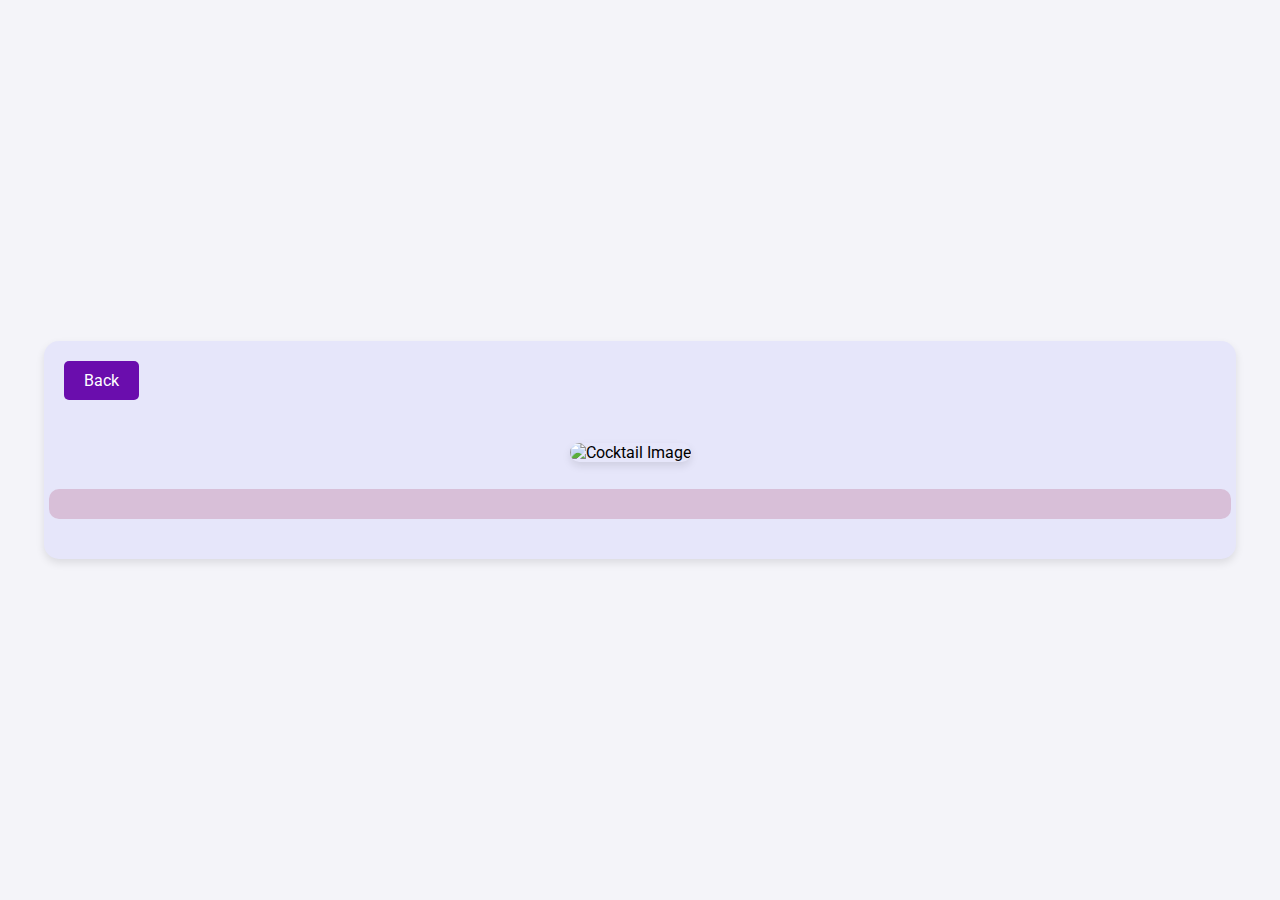
==== cocktail/index.html @ a7f066e1 "fix: Seach bar responsive" ====
<!DOCTYPE html>
<html lang="en">
  <head>
    <meta charset="UTF-8" />
    <meta name="viewport" content="width=device-width, initial-scale=1.0" />
    <title>Cocktail Details</title>
    <link rel="stylesheet" href="cocktail.css" />
  </head>
  <body>
    <div id="cocktail-detail" class="container">
      <a href="index.html" class="back-button">Back</a>
      <h1 id="cocktail-title" class="text-3xl font-bold mb-4"></h1>
      <div id="cocktail-content" class="cocktail-content">
        <div class="cocktail-main">
          <img id="cocktail-image" class="cocktail-image" src="" alt="Cocktail Image" />
          <ul id="cocktail-ingredients" class="cocktail-ingredients"></ul>
        </div>
        <div id="cocktail-info-instructions" class="cocktail-info-instructions">
          <div id="cocktail-info" class="cocktail-info"></div>
          <div id="cocktail-instructions" class="cocktail-instructions"></div>
        </div>
      </div>
    </div>

    <script src="cocktail.js"></script>
  </body>
</html>
---- cocktail/cocktail.css ----
/* styles.css */

@import url('https://fonts.googleapis.com/css2?family=Roboto:wght@400;700&display=swap');

body {
  font-family: 'Roboto', sans-serif;
  background-color: #f4f4f9;
  margin: 0;
  padding: 0;
  display: flex;
  justify-content: center;
  align-items: center;
  min-height: 100vh;
}

.container {
  background-color: #e6e6fa; /* Color morado muy claro */
  border-radius: 15px;
  box-shadow: 0 4px 8px rgba(0, 0, 0, 0.1);
  padding: 20px;
  max-width: 90%;
  width: 100%;
  margin: 20px;
  transition: transform 0.3s, box-shadow 0.3s;
}

.container:hover {
  transform: translateY(-5px);
  box-shadow: 0 8px 16px rgba(0, 0, 0, 0.2);
}

.back-button {
  display: inline-block;
  margin-bottom: 10px; /* Reduce bottom margin */
  padding: 10px 20px;
  background-color: #6a0dad;
  color: #fff;
  text-decoration: none;
  border-radius: 5px;
  transition: background-color 0.3s, transform 0.3s;
}

.back-button:hover {
  background-color: #4b0082;
  transform: translateY(-2px);
}

#cocktail-title {
  font-size: 2.5rem;
  margin-bottom: 20px;
  text-align: center;
  color: #4b0082;
}

.cocktail-content {
  display: flex;
  flex-direction: column;
  align-items: center;
}

.cocktail-main {
  display: flex;
  flex-direction: column;
  align-items: center;
  justify-content: center;
  gap: 20px;
  margin-bottom: 20px;
}

.cocktail-image {
  width: 100%;
  max-width: 250px;
  height: auto;
  object-fit: cover;
  border-radius: 10px;
  box-shadow: 0 4px 8px rgba(0, 0, 0, 0.1);
}

.cocktail-ingredients {
  list-style-type: none;
  padding: 0;
}

.cocktail-ingredients li {
  display: flex;
  align-items: center; /* Alinear el texto con la imagen */
  margin-bottom: 10px;
  font-size: 1rem;
  color: #555;
}

.ingredient-image {
  width: 60px;
  height: 60px;
  object-fit: cover;
  border-radius: 5px;
  margin-right: 10px; /* Espacio entre la imagen y el texto */
  box-shadow: 0 4px 8px rgba(0, 0, 0, 0.1);
  cursor: pointer; /* Cambiar el cursor al pasar sobre la imagen */
}

.cocktail-info-instructions {
  background-color: #d8bfd8; /* Color morado un poco más oscuro */
  border-radius: 10px;
  padding: 15px;
  text-align: center;
  margin-bottom: 20px;
  width: 100%;
}

.cocktail-info, .cocktail-instructions {
  margin-bottom: 0; /* Eliminar margen inferior */
  width: 100%;
}

.cocktail-info p, .cocktail-instructions p {
  margin: 5px 0;
  font-size: 1rem;
  color: #4b0082;
}

.cocktail-instructions h3 {
  font-size: 1.5rem;
  margin-top: 20px;
  margin-bottom: 10px;
  color: #4b0082;
}

.cocktail-instructions p {
  font-size: 1rem;
  line-height: 1.5;
  margin-top: 20px;
  color: #555;
}

.cocktail-image, .ingredient-image {
  transition: transform 0.3s, box-shadow 0.3s;
}

.cocktail-image:hover, .ingredient-image:hover {
  transform: scale(1.05);
  box-shadow: 0 8px 16px rgba(0, 0, 0, 0.2);
}

/* Estilos para enlaces de ingredientes */
.cocktail-ingredients a {
  text-decoration: none; /* Quitar subrayado */
  color: inherit; /* Mantener el color del texto */
}

.cocktail-ingredients a:visited {
  color: inherit; /* Mantener el color del texto después de ser visitado */
}

.cocktail-ingredients a:hover {
  color: inherit; /* Mantener el color del texto al pasar el ratón */
}

/* Media Queries for Responsive Design */
@media (min-width: 600px) {
  .cocktail-main {
    flex-direction: row;
  }

  .cocktail-info-instructions {
    display: flex;
    flex-direction: row;
    justify-content: space-between;
  }

  .cocktail-info, .cocktail-instructions {
    width: 48%
  }
}
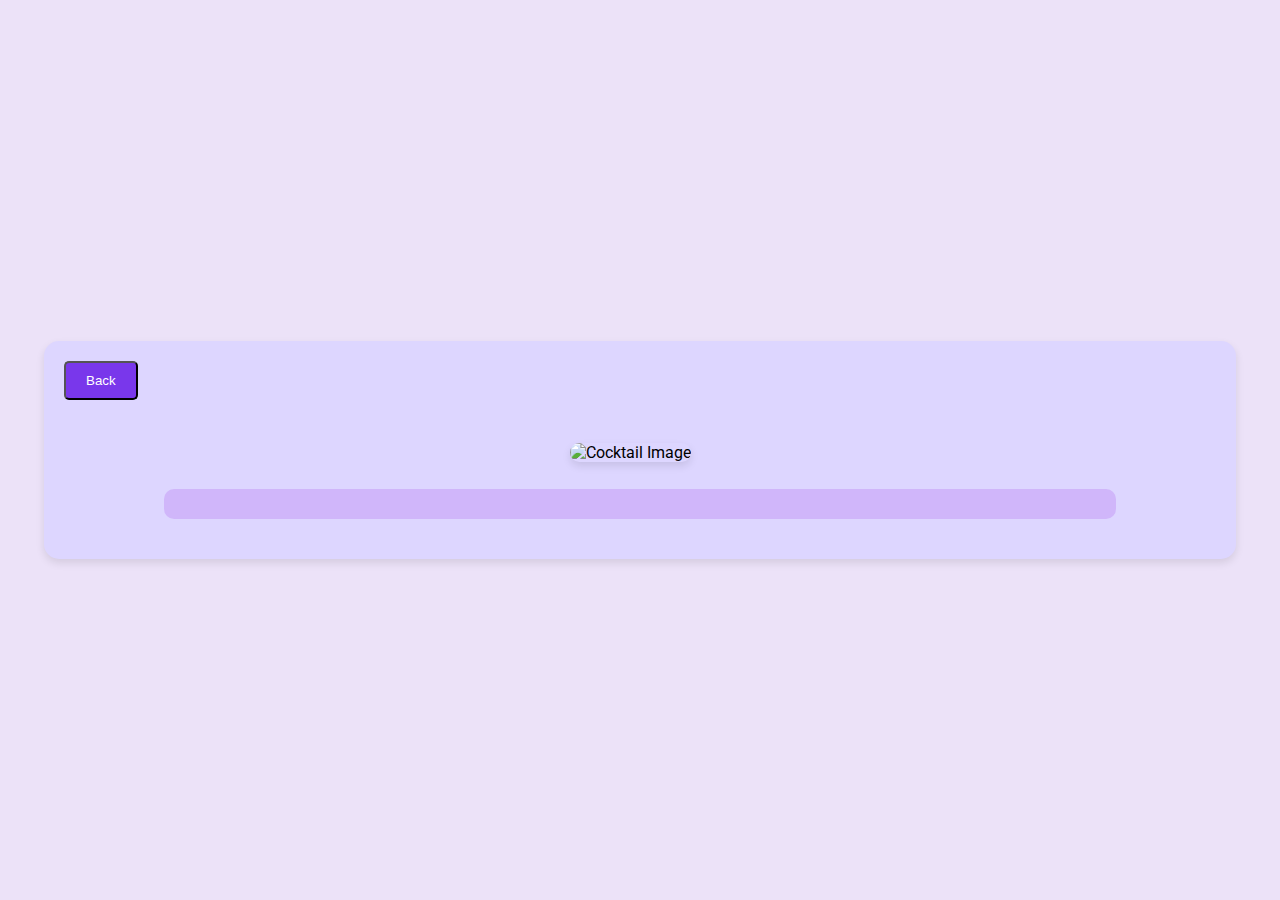
==== commit c91c52af: "Merge branch 'master' of github-ufps:juandavidafve/cocktail-api" ====
--- a/cocktail/index.html
+++ b/cocktail/index.html
@@ -8,11 +8,16 @@
   </head>
   <body>
     <div id="cocktail-detail" class="container">
-      <a href="index.html" class="back-button">Back</a>
+      <button id="back-button" onclick="goBack()">Back</button>
       <h1 id="cocktail-title" class="text-3xl font-bold mb-4"></h1>
       <div id="cocktail-content" class="cocktail-content">
         <div class="cocktail-main">
-          <img id="cocktail-image" class="cocktail-image" src="" alt="Cocktail Image" />
+          <img
+            id="cocktail-image"
+            class="cocktail-image"
+            src=""
+            alt="Cocktail Image"
+          />
           <ul id="cocktail-ingredients" class="cocktail-ingredients"></ul>
         </div>
         <div id="cocktail-info-instructions" class="cocktail-info-instructions">
--- a/cocktail/cocktail.css
+++ b/cocktail/cocktail.css
@@ -3,172 +3,188 @@
 @import url('https://fonts.googleapis.com/css2?family=Roboto:wght@400;700&display=swap');
 
 body {
-  font-family: 'Roboto', sans-serif;
-  background-color: #f4f4f9;
-  margin: 0;
-  padding: 0;
-  display: flex;
-  justify-content: center;
-  align-items: center;
-  min-height: 100vh;
+    font-family: 'Roboto', sans-serif;
+    background-color: hsl(267, 61%, 93%);;
+    margin: 0;
+    padding: 0;
+    display: flex;
+    justify-content: center;
+    align-items: center;
+    min-height: 100vh;
 }
 
 .container {
-  background-color: #e6e6fa; /* Color morado muy claro */
-  border-radius: 15px;
-  box-shadow: 0 4px 8px rgba(0, 0, 0, 0.1);
-  padding: 20px;
-  max-width: 90%;
-  width: 100%;
-  margin: 20px;
-  transition: transform 0.3s, box-shadow 0.3s;
+    background-color: #ddd6ff;
+    /* Color morado muy claro */
+    border-radius: 15px;
+    box-shadow: 0 4px 8px rgba(0, 0, 0, 0.1);
+    padding: 20px;
+    max-width: 90%;
+    width: 100%;
+    margin: 20px;
+    transition: transform 0.3s, box-shadow 0.3s;
 }
 
 .container:hover {
-  transform: translateY(-5px);
-  box-shadow: 0 8px 16px rgba(0, 0, 0, 0.2);
+    transform: translateY(-5px);
+    box-shadow: 0 8px 16px rgba(0, 0, 0, 0.2);
 }
 
-.back-button {
-  display: inline-block;
-  margin-bottom: 10px; /* Reduce bottom margin */
-  padding: 10px 20px;
-  background-color: #6a0dad;
-  color: #fff;
-  text-decoration: none;
-  border-radius: 5px;
-  transition: background-color 0.3s, transform 0.3s;
+#back-button {
+    display: inline-block;
+    margin-bottom: 10px;
+    /* Reduce bottom margin */
+    padding: 10px 20px;
+    background-color: #7937eb;
+    color: #ffff;
+    text-decoration: none;
+    border-radius: 5px;
+    transition: background-color 0.3s, transform 0.3s;
 }
 
-.back-button:hover {
-  background-color: #4b0082;
-  transform: translateY(-2px);
+#back-button:hover {
+    background-color: #7100c2;
+    transform: translateY(-2px);
 }
 
 #cocktail-title {
-  font-size: 2.5rem;
-  margin-bottom: 20px;
-  text-align: center;
-  color: #4b0082;
+    font-size: 2.5rem;
+    margin-bottom: 20px;
+    text-align: center;
+    color: #7800cd;
 }
 
 .cocktail-content {
-  display: flex;
-  flex-direction: column;
-  align-items: center;
+    display: flex;
+    flex-direction: column;
+    align-items: center;
 }
 
 .cocktail-main {
-  display: flex;
-  flex-direction: column;
-  align-items: center;
-  justify-content: center;
-  gap: 20px;
-  margin-bottom: 20px;
+    display: flex;
+    flex-direction: column;
+    align-items: center;
+    justify-content: center;
+    gap: 20px;
+    margin-bottom: 20px;
 }
 
 .cocktail-image {
-  width: 100%;
-  max-width: 250px;
-  height: auto;
-  object-fit: cover;
-  border-radius: 10px;
-  box-shadow: 0 4px 8px rgba(0, 0, 0, 0.1);
+    width: 100%;
+    max-width: 250px;
+    height: auto;
+    object-fit: cover;
+    border-radius: 10px;
+    box-shadow: 0 4px 8px rgba(0, 0, 0, 0.1);
 }
 
 .cocktail-ingredients {
-  list-style-type: none;
-  padding: 0;
+    list-style-type: none;
+    padding: 0;
 }
 
 .cocktail-ingredients li {
-  display: flex;
-  align-items: center; /* Alinear el texto con la imagen */
-  margin-bottom: 10px;
-  font-size: 1rem;
-  color: #555;
+    display: flex;
+    align-items: center;
+    /* Alinear el texto con la imagen */
+    margin-bottom: 10px;
+    font-size: 1rem;
+    color: #555;
 }
 
 .ingredient-image {
-  width: 60px;
-  height: 60px;
-  object-fit: cover;
-  border-radius: 5px;
-  margin-right: 10px; /* Espacio entre la imagen y el texto */
-  box-shadow: 0 4px 8px rgba(0, 0, 0, 0.1);
-  cursor: pointer; /* Cambiar el cursor al pasar sobre la imagen */
+    width: 60px;
+    height: 60px;
+    object-fit: cover;
+    border-radius: 5px;
+    margin-right: 10px;
+    /* Espacio entre la imagen y el texto */
+    box-shadow: 0 4px 8px rgba(0, 0, 0, 0.1);
+    cursor: pointer;
+    /* Cambiar el cursor al pasar sobre la imagen */
 }
 
 .cocktail-info-instructions {
-  background-color: #d8bfd8; /* Color morado un poco más oscuro */
-  border-radius: 10px;
-  padding: 15px;
-  text-align: center;
-  margin-bottom: 20px;
-  width: 100%;
+    background-color: #cdadf9ca;
+    /* Color morado un poco más oscuro */
+    border-radius: 10px;
+    padding: 15px;
+    text-align: center;
+    margin-bottom: 20px;
+    width: 80%;
 }
 
-.cocktail-info, .cocktail-instructions {
-  margin-bottom: 0; /* Eliminar margen inferior */
-  width: 100%;
+.cocktail-info,
+.cocktail-instructions {
+    margin-bottom: 0;
+    /* Eliminar margen inferior */
+    width: 100%;
 }
 
-.cocktail-info p, .cocktail-instructions p {
-  margin: 5px 0;
-  font-size: 1rem;
-  color: #4b0082;
+.cocktail-info p,
+.cocktail-instructions p {
+    margin: 5px 0;
+    font-size: 1rem;
+    color: #7600c9;
 }
 
 .cocktail-instructions h3 {
-  font-size: 1.5rem;
-  margin-top: 20px;
-  margin-bottom: 10px;
-  color: #4b0082;
+    font-size: 1.5rem;
+    margin-top: 20px;
+    margin-bottom: 10px;
+    color: #7600c9;
 }
 
 .cocktail-instructions p {
-  font-size: 1rem;
-  line-height: 1.5;
-  margin-top: 20px;
-  color: #555;
+    font-size: 1rem;
+    line-height: 1.5;
+    margin-top: 20px;
+    color: #555;
 }
 
-.cocktail-image, .ingredient-image {
-  transition: transform 0.3s, box-shadow 0.3s;
+.cocktail-image,
+.ingredient-image {
+    transition: transform 0.3s, box-shadow 0.3s;
 }
 
-.cocktail-image:hover, .ingredient-image:hover {
-  transform: scale(1.05);
-  box-shadow: 0 8px 16px rgba(0, 0, 0, 0.2);
+.cocktail-image:hover,
+.ingredient-image:hover {
+    transform: scale(1.05);
+    box-shadow: 0 8px 16px rgba(0, 0, 0, 0.2);
 }
 
 /* Estilos para enlaces de ingredientes */
 .cocktail-ingredients a {
-  text-decoration: none; /* Quitar subrayado */
-  color: inherit; /* Mantener el color del texto */
+    text-decoration: none;
+    /* Quitar subrayado */
+    color: inherit;
+    /* Mantener el color del texto */
 }
 
 .cocktail-ingredients a:visited {
-  color: inherit; /* Mantener el color del texto después de ser visitado */
+    color: inherit;
+    /* Mantener el color del texto después de ser visitado */
 }
 
 .cocktail-ingredients a:hover {
-  color: inherit; /* Mantener el color del texto al pasar el ratón */
+    color: inherit;
+    /* Mantener el color del texto al pasar el ratón */
 }
 
 /* Media Queries for Responsive Design */
 @media (min-width: 600px) {
-  .cocktail-main {
-    flex-direction: row;
-  }
+    .cocktail-main {
+        flex-direction: row;
+    }
 
-  .cocktail-info-instructions {
-    display: flex;
-    flex-direction: row;
-    justify-content: space-between;
-  }
+    .cocktail-info-instructions {
+        display: flex;
+        flex-direction: row;
+        justify-content: space-between;
+    }
 
-  .cocktail-info, .cocktail-instructions {
-    width: 48%
-  }
+    .cocktail-info,
+    .cocktail-instructions {
+        width: 48%
+    }
 }